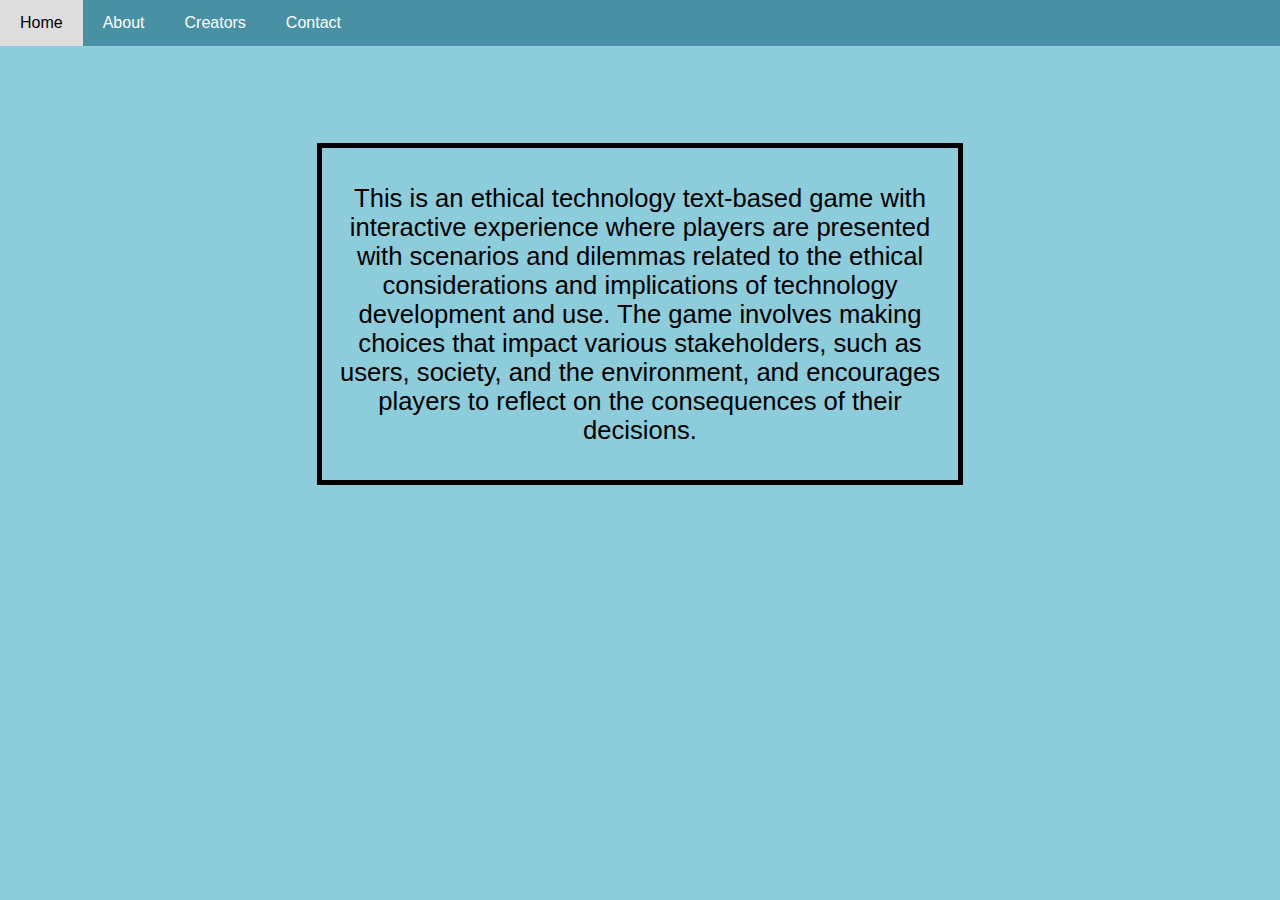
==== about.html @ 1a6c6b83 "creators css" ====
<!DOCTYPE html>
<html lang="en">
<head>
    <meta charset="UTF-8">
    <meta name="viewport" content="width=device-width, initial-scale=1.0">
    <link rel = "stylesheet" href = "styles.css">
    <link rel ="stylesheet" href="about.css">
    <title>Ethical Technology Text Game</title>
</head>
<body>
    <div class = "navbar">
        <a href = "index.html"> Home </a>        
        <a href = "about.html"> About </a>
        <a href = "creators.html"> Creators </a>
        <a href = "contact.html"> Contact </a>       
    </div>

    <div class="container">
        <p>This is an ethical technology text-based game with interactive experience where players are presented with scenarios and dilemmas related to the ethical considerations and implications of technology development and use. 
            The game involves making choices that impact various stakeholders, such as users, society, and the environment, and encourages players to reflect on the consequences of their decisions.
        </p>
    </div>
</body>
</html>

<!-- Ishani Sadagopan Jeyaram Malismitha -->
---- styles.css ----
*
{
  box-sizing: border-box;
}
body
{
  font-family: "Poppins", sans-serif;
  margin: 0;
  background-color:#8DCCDB;
}
/* Increase the font size of the heading */
.header h1
{
  font-size: 40px;
}
/* Style the top navigation bar */
.navbar
{
  overflow: hidden;
  background-color:#4890a4;
}
/* Style the navigation bar links */
.navbar a 
{
  float: left;
  display: block;
  color: white;
  text-align: center;
  padding: 14px 20px;
  text-decoration: none;
}
  
/* Change color on hover */
.navbar a:hover
{
  background-color: #ddd;
  color: black;
}
.container
{
  color: white;
  background-color: black;
  font-size: 1.6em;
  margin-left: 25%;
  margin-right:25%;
  
}
#text
{
  text-align: center;
}
#images
{
  height: 500px;
  background-size: cover;
  background-position: center;
  margin-bottom: 1em;
}
input
{
  width: 100%;
  height: 30px;
  text-align: center;
  font-size: 1em;
  margin-top:15px;
}
#buttonBox
{
  text-align: center;
}
button
{
  margin-left: 10px;
  margin-top: 15px;
  height: 22px;
  font-size: 14px;
}

/* Ishani Sadagopan Jeyaram Malismitha */
/* Ishani Sadagopan Jeyaram Malismitha */
---- about.css ----
.container{
    border: 2px solid black;
    padding: 10px;
    outline: black solid 3px;
    /*outline-offset: 5px;*/
    background-color: #8DCCDB;
    align-items: center;
    justify-content: center;
    margin-top: 100px;
    color: black;
    text-align: center;
}

body{
    background-color: #8DCCDB;
}

/* Ishani Sadagopan Jeyaram Malismitha */
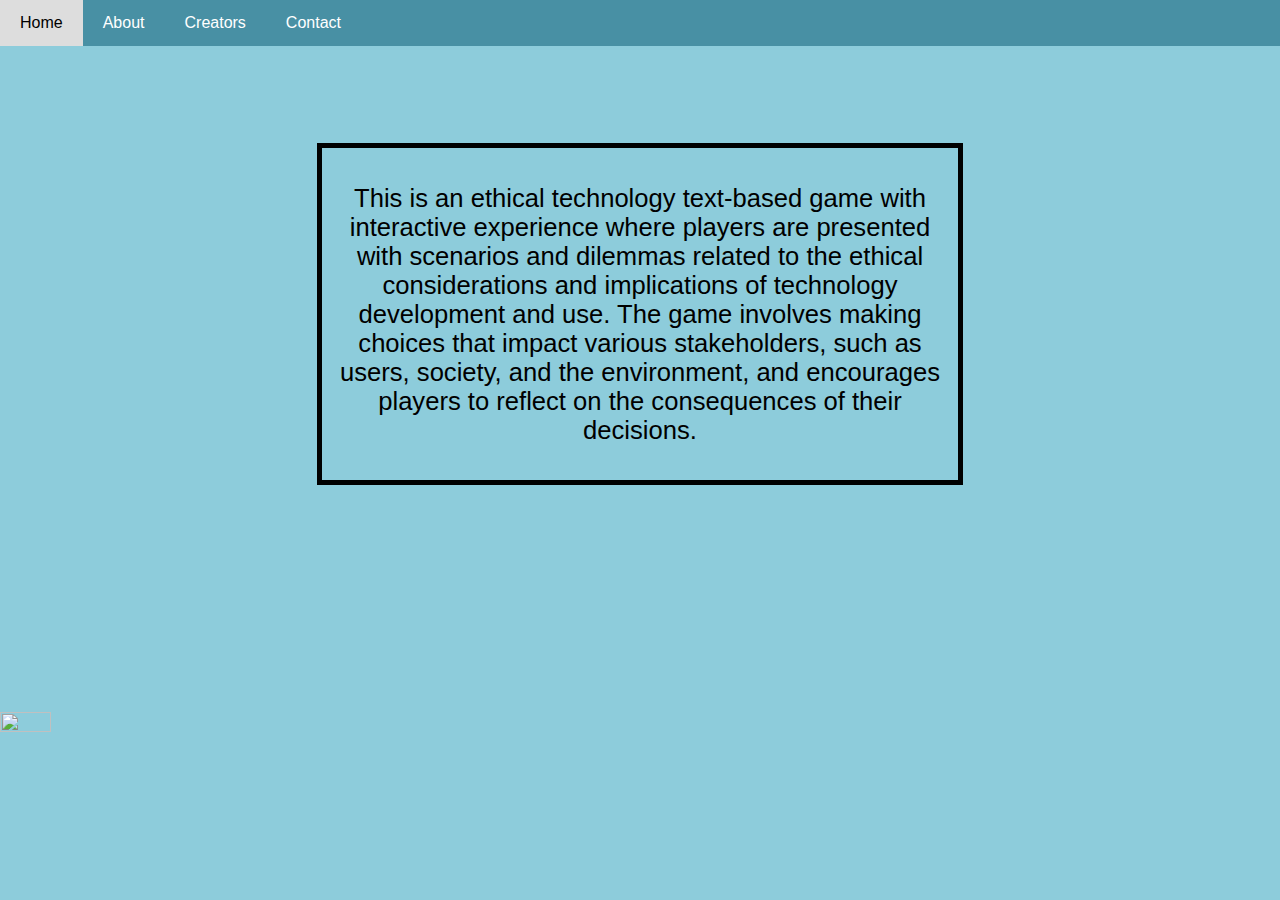
==== commit 9d6f031b: "png add" ====
--- a/about.html
+++ b/about.html
@@ -20,6 +20,10 @@
             The game involves making choices that impact various stakeholders, such as users, society, and the environment, and encourages players to reflect on the consequences of their decisions.
         </p>
     </div>
+
+    <div class="logo">
+        <img src="./homeImgs/logo.png">
+        </div>
 </body>
 </html>
 
--- a/about.css
+++ b/about.css
@@ -14,5 +14,9 @@
 body{
     background-color: #8DCCDB;
 }
-
+.logo img{
+    width:20%;
+    height:20%;
+    margin-top: 230px;
+}
 /* Ishani Sadagopan Jeyaram Malismitha */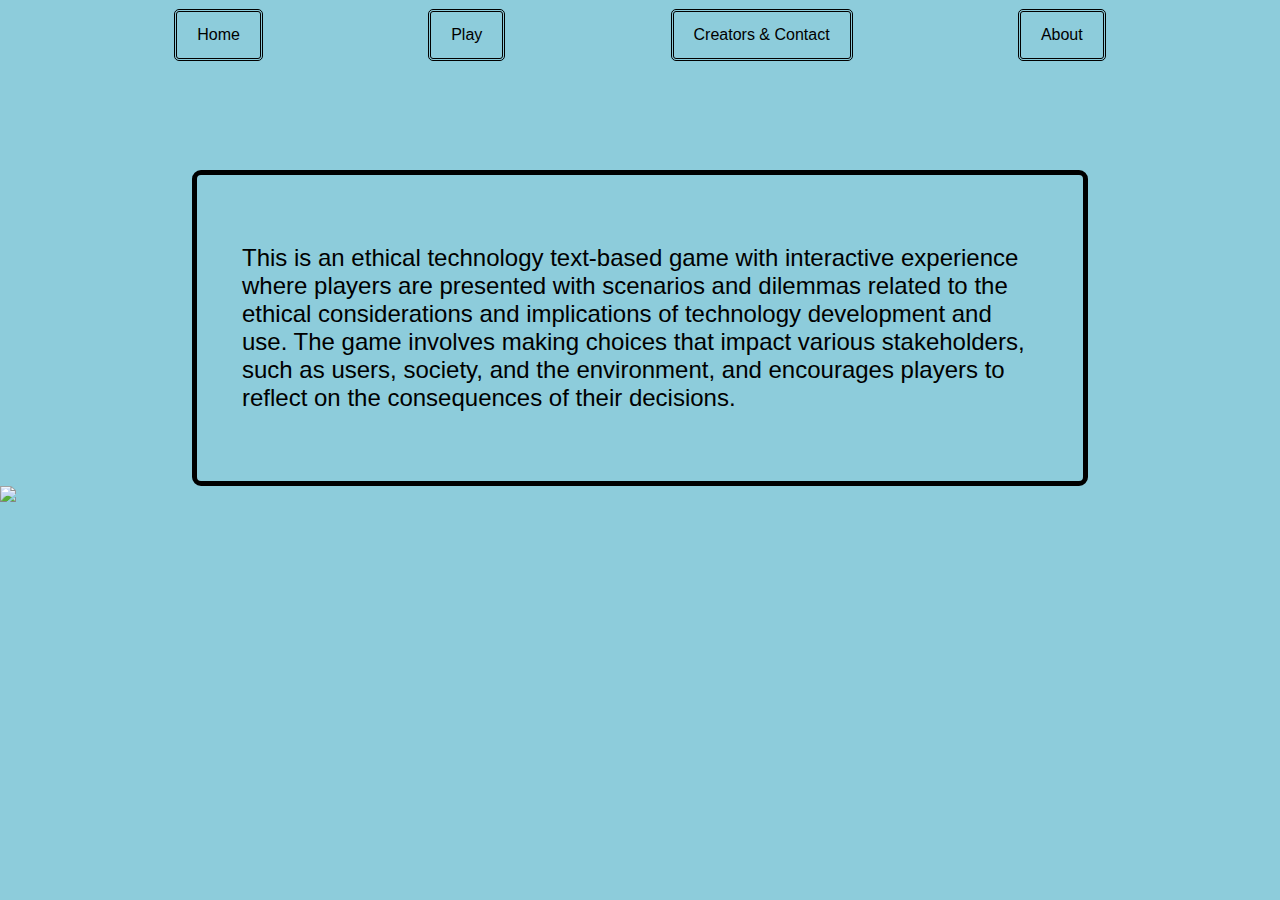
==== commit 48244178: "Made a few pages better" ====
--- a/about.html
+++ b/about.html
@@ -9,22 +9,24 @@
 </head>
 <body>
     <div class = "navbar">
-        <a href = "index.html"> Home </a>        
+        <a href = "home.html"> Home </a>
+        <a href = "index.html"> Play </a>
+        <a href = "creators.html"> Creators & Contact </a>
         <a href = "about.html"> About </a>
-        <a href = "creators.html"> Creators </a>
-        <a href = "contact.html"> Contact </a>       
     </div>
 
-    <div class="container">
-        <p>This is an ethical technology text-based game with interactive experience where players are presented with scenarios and dilemmas related to the ethical considerations and implications of technology development and use. 
-            The game involves making choices that impact various stakeholders, such as users, society, and the environment, and encourages players to reflect on the consequences of their decisions.
-        </p>
+    <div class = "allText">
+        <div class = "textbox">
+            <p>
+                This is an ethical technology text-based game with interactive experience where players are presented with scenarios and dilemmas related to the ethical considerations and implications of technology development and use. 
+                The game involves making choices that impact various stakeholders, such as users, society, and the environment, and encourages players to reflect on the consequences of their decisions.
+            </p>
+        </div>
     </div>
-
-    <div class="logo">
-        <img src="./homeImgs/logo.png">
-        </div>
 </body>
+<div class = "logo">
+    <img src = "homeImgs/logo.png">
+</div>
 </html>
 
 <!-- Ishani Sadagopan Jeyaram Malismitha -->--- a/styles.css
+++ b/styles.css
@@ -2,11 +2,12 @@
 {
   box-sizing: border-box;
 }
+
 body
 {
   font-family: "Poppins", sans-serif;
   margin: 0;
-  background-color:#8DCCDB;
+  background-color: #8dccdb;
 }
 /* Increase the font size of the heading */
 .header h1
@@ -17,64 +18,43 @@
 .navbar
 {
   overflow: hidden;
-  background-color:#4890a4;
+  padding: 1vh;
+  /*background-color: #4890a400;*/
+  display: flex;
+  flex-wrap: wrap;
+  justify-content: space-evenly;
 }
 /* Style the navigation bar links */
 .navbar a 
 {
   float: left;
   display: block;
-  color: white;
+  border-style:double;
+  color: rgb(0, 0, 0);
   text-align: center;
   padding: 14px 20px;
   text-decoration: none;
+  border-radius: 5px;
+  transition: color .5s, background .5s;
 }
-  
+
 /* Change color on hover */
 .navbar a:hover
 {
-  background-color: #ddd;
+  background-color: white;
   color: black;
-}
-.container
-{
-  color: white;
-  background-color: black;
-  font-size: 1.6em;
-  margin-left: 25%;
-  margin-right:25%;
-  
-}
-#text
-{
-  text-align: center;
-}
-#images
-{
-  height: 500px;
-  background-size: cover;
-  background-position: center;
-  margin-bottom: 1em;
-}
-input
-{
-  width: 100%;
-  height: 30px;
-  text-align: center;
-  font-size: 1em;
-  margin-top:15px;
-}
-#buttonBox
-{
-  text-align: center;
-}
-button
-{
-  margin-left: 10px;
-  margin-top: 15px;
-  height: 22px;
-  font-size: 14px;
+  transition: color .5s, background .5s;
 }
 
-/* Ishani Sadagopan Jeyaram Malismitha */
-/* Ishani Sadagopan Jeyaram Malismitha */
+.logo
+{
+  display: flex;
+  flex-wrap: wrap;
+  align-items: center;
+}
+
+html .logo img
+{
+  width: 5%;
+  height: auto;
+}--- a/about.css
+++ b/about.css
@@ -1,22 +1,18 @@
-.container{
-    border: 2px solid black;
-    padding: 10px;
-    outline: black solid 3px;
-    /*outline-offset: 5px;*/
-    background-color: #8DCCDB;
-    align-items: center;
+.allText
+{
+    display: flex;
+    flex-wrap: wrap;
     justify-content: center;
-    margin-top: 100px;
-    color: black;
-    text-align: center;
 }
 
-body{
-    background-color: #8DCCDB;
-}
-.logo img{
-    width:20%;
-    height:20%;
-    margin-top: 230px;
-}
-/* Ishani Sadagopan Jeyaram Malismitha */+.allText .textbox
+{
+    color: black;
+    font-size: x-large;
+    width: 70%;
+    height: 100%;
+    padding: 5vh;
+    border: 5px solid black;
+    border-radius: 1vh;
+    margin-top: 100px;
+}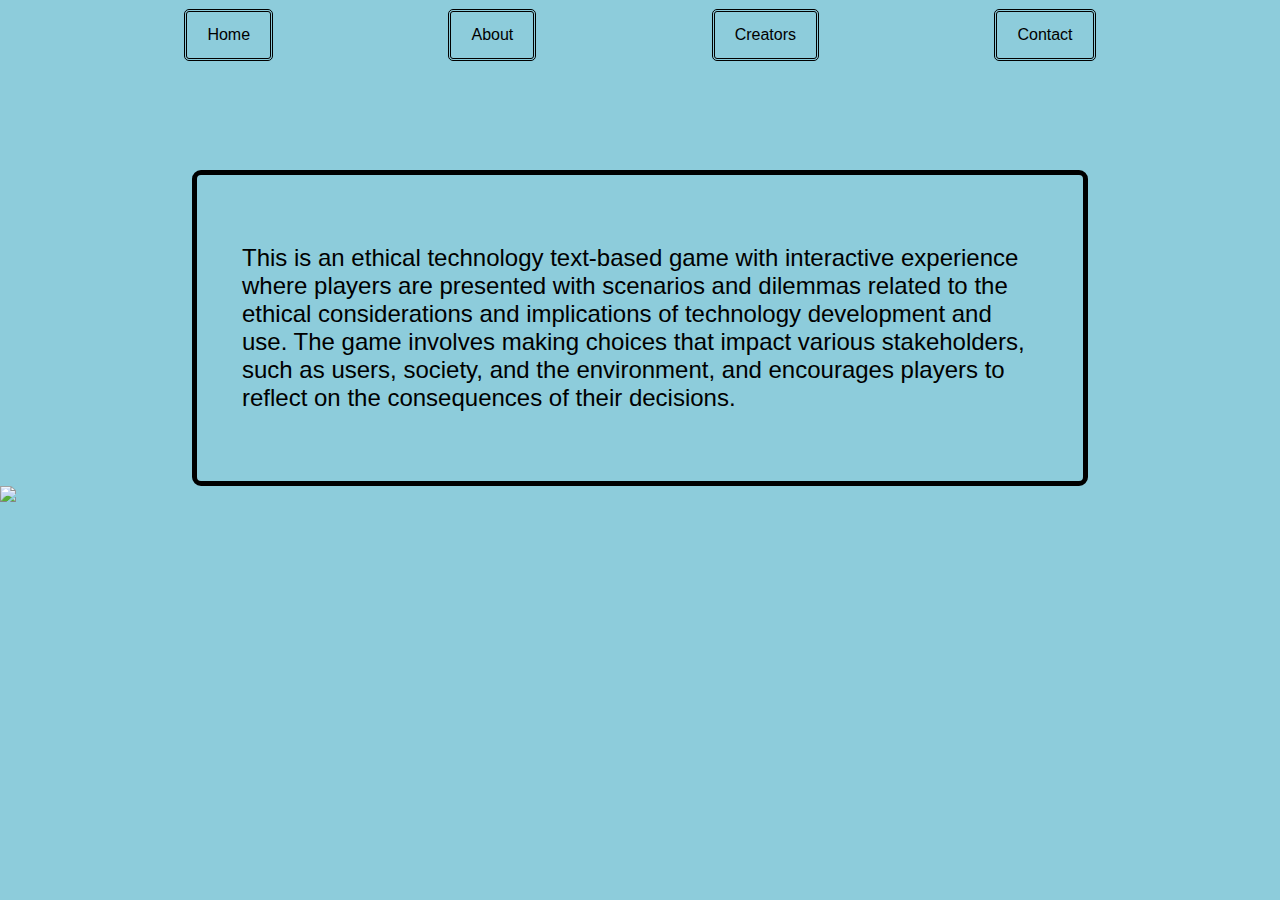
==== commit fcfe28d5: "Merge branch 'main' of https://github.com/Ethical-Tech-Application/EthicalTechApplication" ====
--- a/about.html
+++ b/about.html
@@ -3,16 +3,16 @@
 <head>
     <meta charset="UTF-8">
     <meta name="viewport" content="width=device-width, initial-scale=1.0">
-    <link rel = "stylesheet" href = "styles.css">
-    <link rel ="stylesheet" href="about.css">
+    <link rel = "stylesheet" href = "./styles.css">
+    <link rel ="stylesheet" href="./about.css">
     <title>Ethical Technology Text Game</title>
 </head>
 <body>
     <div class = "navbar">
-        <a href = "home.html"> Home </a>
-        <a href = "index.html"> Play </a>
-        <a href = "creators.html"> Creators & Contact </a>
-        <a href = "about.html"> About </a>
+        <a href = "./index.html"> Home </a>        
+        <a href = "./about.html"> About </a>
+        <a href = "./creators.html"> Creators </a>
+        <a href = "./contact.html"> Contact </a>       
     </div>
 
     <div class = "allText">
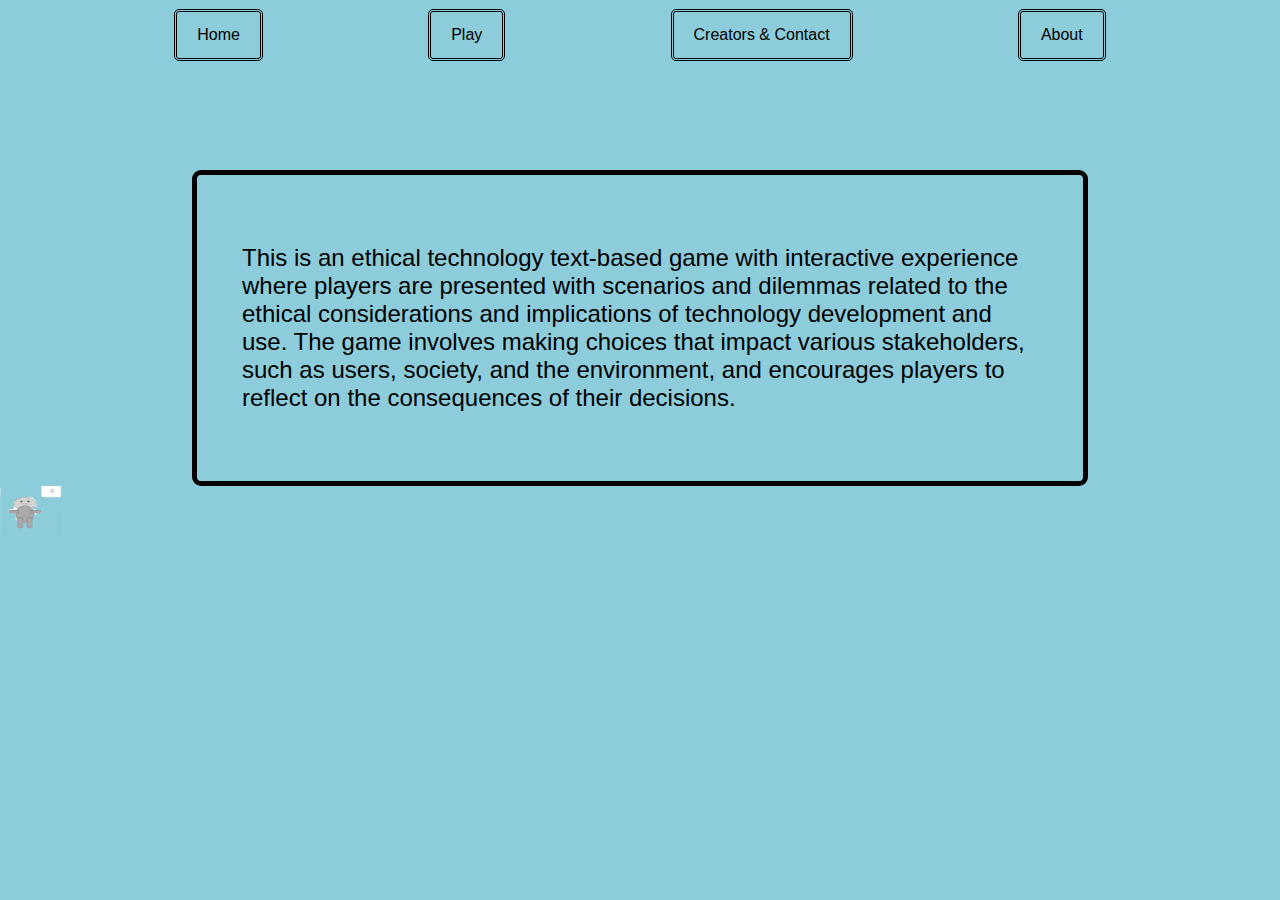
==== commit e8096368: "Tweaked About page" ====
--- a/about.html
+++ b/about.html
@@ -9,10 +9,10 @@
 </head>
 <body>
     <div class = "navbar">
-        <a href = "./index.html"> Home </a>        
+        <a href = "./home.html"> Home </a>
+        <a href = "./index.html"> Play </a>
+        <a href = "./creators.html"> Creators & Contact </a>
         <a href = "./about.html"> About </a>
-        <a href = "./creators.html"> Creators </a>
-        <a href = "./contact.html"> Contact </a>       
     </div>
 
     <div class = "allText">
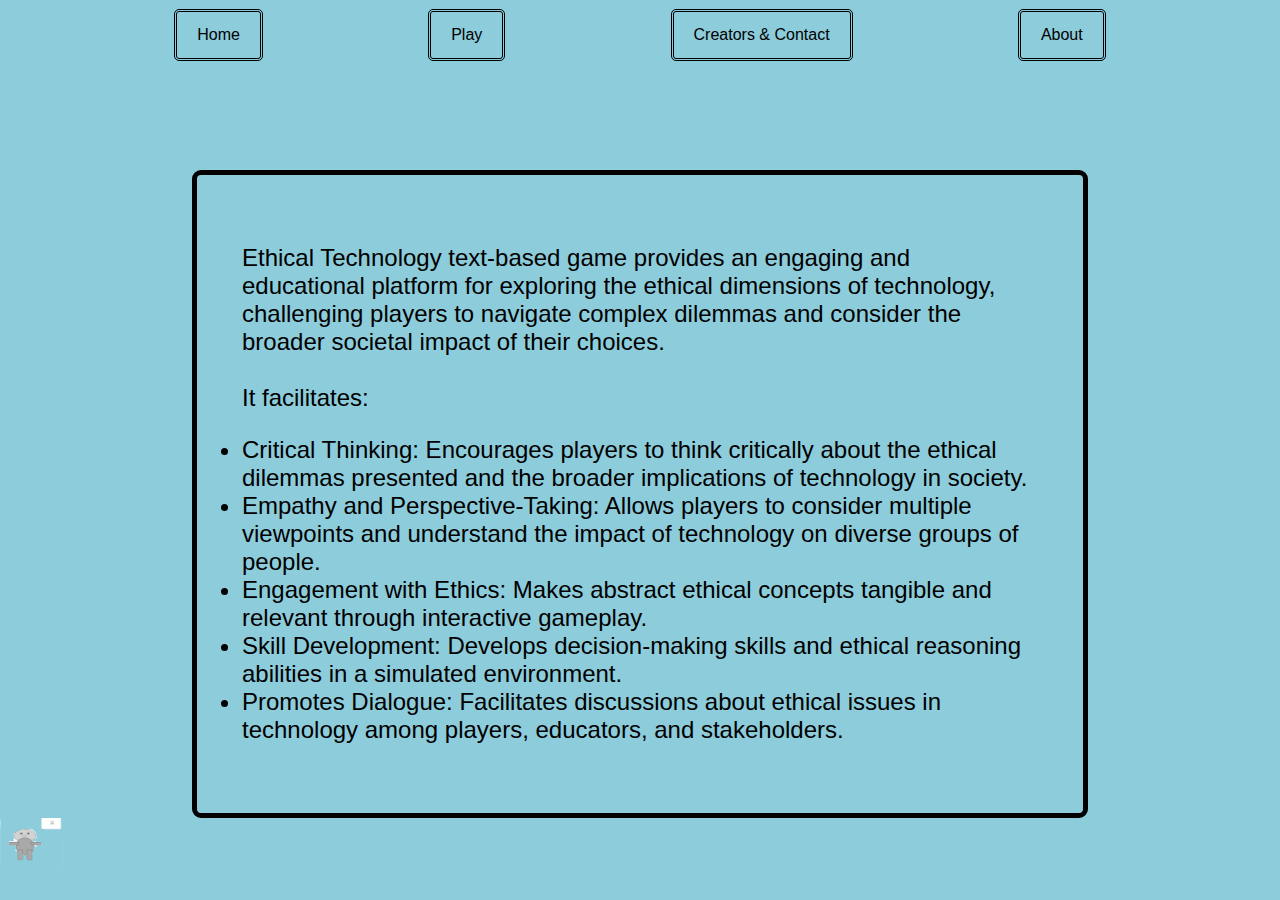
==== commit 12c91496: "Fixed js and html files" ====
--- a/about.html
+++ b/about.html
@@ -5,7 +5,7 @@
     <meta name="viewport" content="width=device-width, initial-scale=1.0">
     <link rel = "stylesheet" href = "./styles.css">
     <link rel ="stylesheet" href="./about.css">
-    <title>Ethical Technology Text Game</title>
+    <title> About </title>
 </head>
 <body>
     <div class = "navbar">
@@ -18,15 +18,21 @@
     <div class = "allText">
         <div class = "textbox">
             <p>
-                This is an ethical technology text-based game with interactive experience where players are presented with scenarios and dilemmas related to the ethical considerations and implications of technology development and use. 
-                The game involves making choices that impact various stakeholders, such as users, society, and the environment, and encourages players to reflect on the consequences of their decisions.
+                Ethical Technology text-based game provides an engaging and educational platform for exploring the ethical dimensions of technology, challenging players to navigate complex dilemmas and consider the broader societal impact of their choices.
+                <br>
+                <br>
+                It facilitates:
+                <li>Critical Thinking: Encourages players to think critically about the ethical dilemmas presented and the broader implications of technology in society.</li>
+                <li>Empathy and Perspective-Taking: Allows players to consider multiple viewpoints and understand the impact of technology on diverse groups of people.</li>
+                <li>Engagement with Ethics: Makes abstract ethical concepts tangible and relevant through interactive gameplay.</li>
+                <li>Skill Development: Develops decision-making skills and ethical reasoning abilities in a simulated environment.</li>
+                <li>Promotes Dialogue: Facilitates discussions about ethical issues in technology among players, educators, and stakeholders.</li>
             </p>
         </div>
     </div>
 </body>
 <div class = "logo">
-    <img src = "homeImgs/logo.png">
+<img src = "homeImgs/logo.png">
 </div>
 </html>
-
 <!-- Ishani Sadagopan Jeyaram Malismitha -->